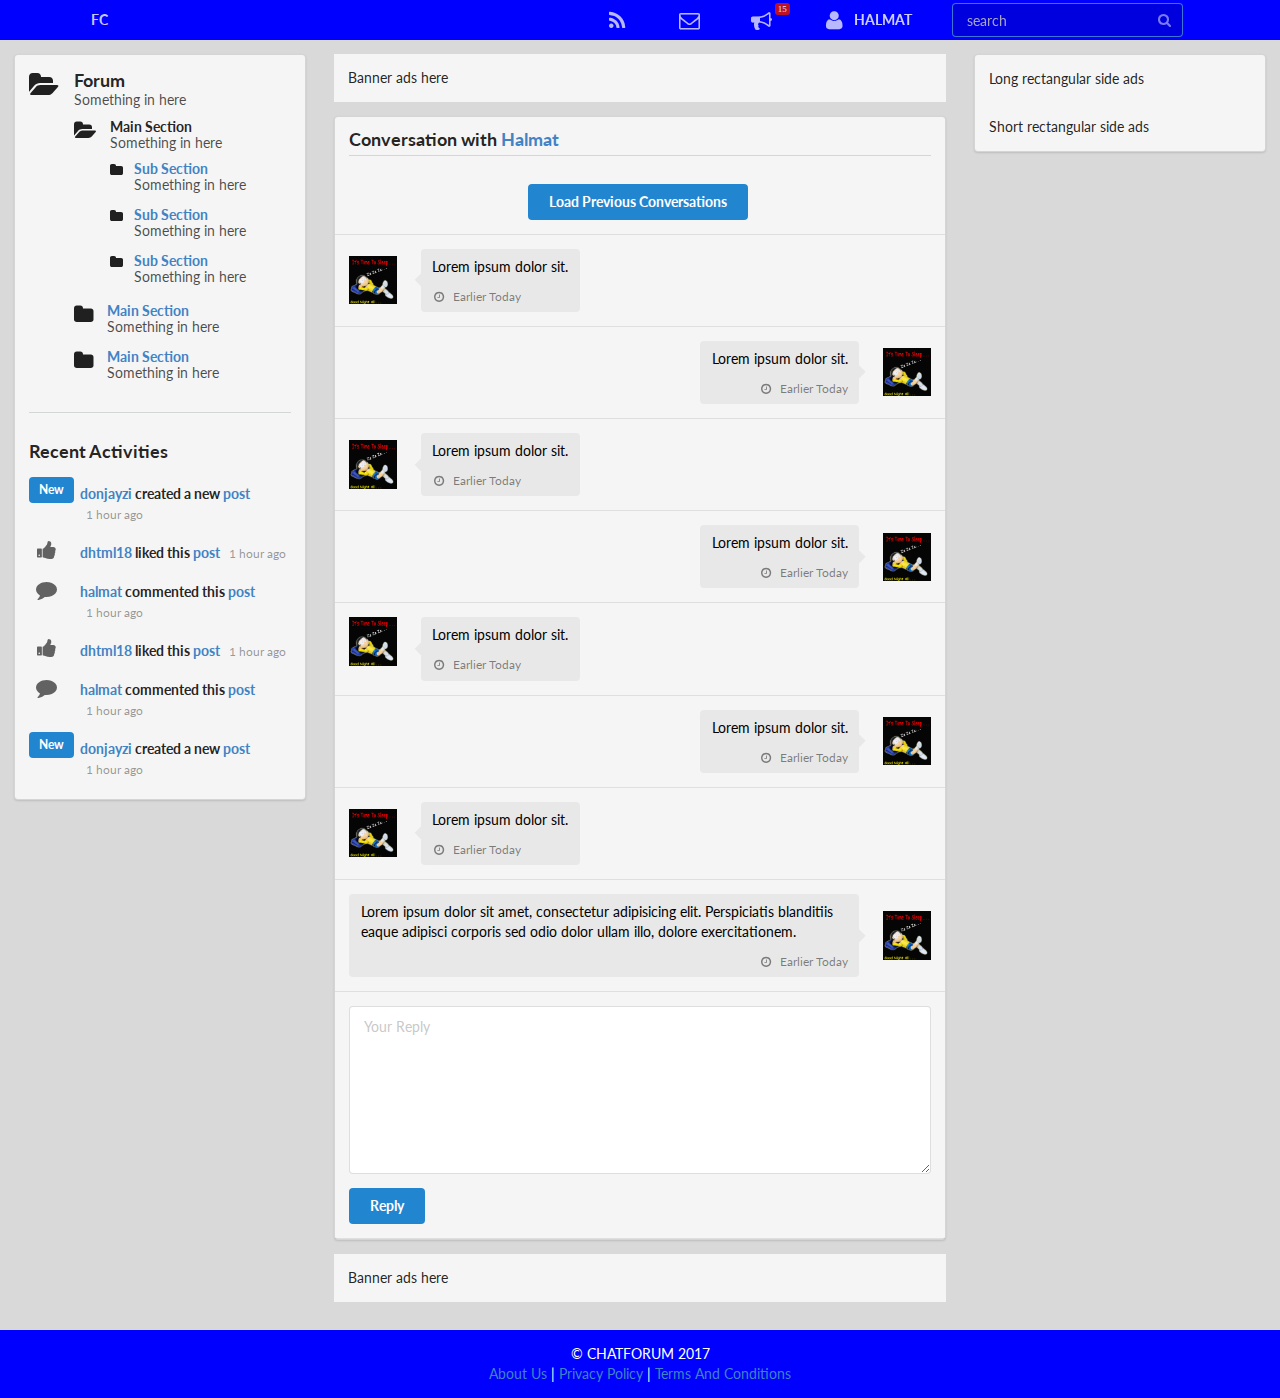
==== message.html @ 0b4eea20 "More Mods" ====
<!DOCTYPE html>
<html lang="en-US">
<head>
    <title>Forum Chat Page</title>
    <meta charset="UTF-8">
    <meta name="viewport" content="width=device-width, initial-scale=1">
    <link href="./assets/Semantic-UI/semantic.min.css" rel="stylesheet">
    <link href="./assets/custom/css/custom.css" rel="stylesheet">
</head>
<body>
<main class="ui container-fluid">
    

    <nav class="ui text menu main-nav mobile-only">
        <div class="ui container">
            <div class="left floated item">
                <a href="#" class="item brand">
                    FC
                </a>
            </div>
            <div class="right icon menu">

                <a href="./index.html" class=" item">
                    <i class="large  feed icon"></i>
                </a>
                <a href="./messages.html" class="active item">
                    <i class="large mail outline icon">
                    </i>

                </a>
                <a href="#" class="item">
                    <i class="large announcement icon">
                        <span class="notification-count">15</span>
                    </i>
                </a>
                <a href="#" class="item">
                    <i class="large user icon"></i>
                    Halmat
                </a>
            </div>
        </div>
    </nav>
    <nav class="ui text menu main-nav computer-only">
        <div class="ui container">
            <div class="left floated item">
                <a href="#" class="item brand">
                    FC
                </a>
            </div>
            <div class="right icon menu">

                <a href="./index.html" class=" item">
                    <i class="large feed icon"></i>
                </a>
                <a href="./messages.html" class="item">
                    <i class="large mail outline icon">
                    </i>

                </a>
                <a href="#" class="item">
                    <i class="large announcement icon">
                        <span class="notification-count">15</span>
                    </i>
                </a>
                <a href="#" class="item">
                    <i class="large user icon"></i>
                    Halmat
                </a>

                <div class="item">
                    <div class="ui icon input">
                        <input type="text" name="search" placeholder="search" class="">
                        <i class="search icon"></i>
                    </div>
                </div>
            </div>
        </div>
    </nav>
    <section class="ui basic segment content-container">

        <section class="ui stackable grid">
            <section class="row">
                <section class="four wide computer only column">

                    <div class="ui segment segment-bg">
                        <div class="ui grid">
                            <div class="row">
                                <div class="column">

                                    <div class="ui list">
                                        <div class="item">
                                            <i class="ui open folder big icon"></i>
                                            <div class="content">
                                                <h3 class="ui header">
                                                    Forum
                                                </h3>
                                                <div class="description"> Something in here</div>
                                                <!--Under Forum For Main Sections-->
                                                <div class="list">
                                                    <div class="item">
                                                        <i class="ui large open folder icon"></i>
                                                        <div class="content">
                                                            <div class="header">Main Section</div>
                                                            <div class="description"> Something in here</div>

                                                            <!--Under Main Section for Subsection-->
                                                            <div class="list">
                                                                <div class="item">
                                                                    <i class="ui folder icon"></i>
                                                                    <div class="content">
                                                                        <div class="header"><a href="#">Sub Section</a>
                                                                        </div>
                                                                        <div class="description"> Something in here
                                                                        </div>

                                                                    </div>
                                                                </div>
                                                            </div>

                                                            <div class="list">
                                                                <div class="item">
                                                                    <i class="ui folder icon"></i>
                                                                    <div class="content">
                                                                        <div class="header"><a href="#">Sub Section</a>
                                                                        </div>
                                                                        <div class="description"> Something in here
                                                                        </div>

                                                                    </div>
                                                                </div>
                                                            </div>

                                                            <div class="list">
                                                                <div class="item">
                                                                    <i class="ui folder icon"></i>
                                                                    <div class="content">
                                                                        <div class="header"><a href="#">Sub Section</a>
                                                                        </div>
                                                                        <div class="description"> Something in here
                                                                        </div>

                                                                    </div>
                                                                </div>
                                                            </div>

                                                            <!--Ends Under Main Section-->


                                                        </div>
                                                    </div>
                                                </div>

                                                <div class="list">
                                                    <div class="item">
                                                        <i class="ui large folder icon"></i>
                                                        <div class="content">
                                                            <div class="header"><a href="">Main Section</a></div>
                                                            <div class="description"> Something in here</div>


                                                            <!--Ends Under Main Section-->


                                                        </div>
                                                    </div>
                                                </div>

                                                <div class="list">
                                                    <div class="item">
                                                        <i class="ui large folder icon"></i>
                                                        <div class="content">
                                                            <div class="header"><a href="">Main Section</a></div>
                                                            <div class="description"> Something in here</div>


                                                            <!--Ends Under Main Section-->


                                                        </div>
                                                    </div>
                                                </div>

                                                <!--Ends Under Forum-->

                                            </div>

                                        </div>
                                    </div>
                                </div>
                            </div>
                            <div class="ui divider"></div>
                            <div class="row">
                                <div class="column">
                                    <h3 class="ui header">
                                        Recent Activities
                                    </h3>

                                    <div class="ui feed">
                                        <div class="event">
                                            <div class="small label">
                                                <div class="ui blue label">
                                                    New
                                                </div>
                                            </div>
                                            <div class="content">
                                                <div class="summary"><a href="" class="user">donjayzi</a> created a new <a
                                                        href="">post</a>
                                                    <div class="date">1 hour ago</div>
                                                </div>
                                            </div>
                                        </div>
                                        <div class="event">
                                            <div class="small label"><i class="ui thumbs up icon"></i></div>
                                            <div class="content">

                                                <div class="summary"><a href="" class="user">dhtml18</a> liked this <a
                                                        href="">post</a>
                                                    <div class="date">1 hour ago</div>
                                                </div>
                                            </div>
                                        </div>
                                        <div class="event">
                                            <div class="small label"><i class="ui comment icon"></i></div>
                                            <div class="content">
                                                <div class="summary"><a href="" class="user">halmat</a> commented this <a
                                                        href="">post</a>
                                                    <div class="date">1 hour ago</div>
                                                </div>
                                            </div>
                                        </div>
                                        <div class="event">
                                            <div class="small label"><i class="ui thumbs up icon"></i></div>
                                            <div class="content">

                                                <div class="summary"><a href="" class="user">dhtml18</a> liked this <a
                                                        href="">post</a>
                                                    <div class="date">1 hour ago</div>
                                                </div>
                                            </div>
                                        </div>
                                        <div class="event">
                                            <div class="small label"><i class="ui comment icon"></i></div>
                                            <div class="content">
                                                <div class="summary"><a href="" class="user">halmat</a> commented this <a
                                                        href="">post</a>
                                                    <div class="date">1 hour ago</div>
                                                </div>
                                            </div>
                                        </div>
                                        <div class="event">
                                            <div class="small label">
                                                <div class="ui blue label">
                                                    New
                                                </div>
                                            </div>
                                            <div class="content">
                                                <div class="summary"><a href="" class="user">donjayzi</a> created a new <a
                                                        href="">post</a>
                                                    <div class="date">1 hour ago</div>
                                                </div>
                                            </div>
                                        </div>
                                    </div>
                                </div>
                            </div>
                        </div>
                    </div>


                </section>
                <section class="eight wide computer sixteen wide mobile sixteen wide tablet column">
                    
                    <div class="ui basic segment segment-bg">
                        Banner ads here
                     </div>

                    <div class="ui segment chat-container segment-bg">
                        <div class="ui grid">
                            <div class="row">
                                <div class="column">
                                    <div class="ui dividing header">
                                        Conversation with <a href="./profile.html">Halmat</a>
                                    </div>
                                </div>
                            </div>
                            <div class="row more-button"> 
                                <div class="center aligned column">
                                    <div class="ui blue button">Load Previous Conversations</div>
                                </div>
                            </div>
                            <div class="middle aligned row">
                                <div class="three wide mobile two wide tablet two wide computer center aligned column">
                                    <img src="./assets/img/test.gif" alt="" class="ui small image">
                                </div>

                                <div style="padding-left: 0 !important" class="thirteen wide mobile fourteen wide tablet fourteen wide computer column">
                                    <div class="ui left pointing label">
    
                                        <p class="text">
                                            Lorem ipsum dolor sit.    
                                        </p>

                                        <div class="metadata">
                                            <i class="ui time icon"></i>
                                            Earlier Today
                                        </div>
                                    </div>
                                </div>
                            </div>
                            <div class="middle aligned row">

                                <div style="padding-right: 0 !important" class="thirteen wide mobile fourteen wide tablet fourteen wide computer right aligned column">
                                    <div class="ui right pointing label">
                                        <p class="text">
                                            Lorem ipsum dolor sit.    
                                        </p>

                                        <div class="metadata">
                                            <i class="ui time icon"></i>
                                            Earlier Today
                                        </div>
                                    </div>
                                </div>

                                <div class="three wide mobile two wide tablet two wide computer center aligned column">
                                    <img src="./assets/img/test.gif" alt="" class="ui small image">
                                </div>
                            </div>
                            <div class="middle aligned row">
                                <div class="three wide mobile two wide tablet two wide computer center aligned column">
                                    <img src="./assets/img/test.gif" alt="" class="ui small image">
                                </div>

                                <div style="padding-left: 0 !important" class="thirteen wide mobile fourteen wide tablet fourteen wide computer column">
                                    <div class="ui left pointing label">
                                        <p class="text">
                                            Lorem ipsum dolor sit.    
                                        </p>

                                        <div class="metadata">
                                            <i class="ui time icon"></i>
                                            Earlier Today
                                        </div>
                                    </div>
                                </div>
                            </div>
                            <div class="middle aligned row">

                                <div style="padding-right: 0 !important" class="thirteen wide mobile fourteen wide tablet fourteen wide computer right aligned column">
                                    <div class="ui right pointing label">
                                        <p class="text">
                                            Lorem ipsum dolor sit.    
                                        </p>

                                        <div class="metadata">
                                            <i class="ui time icon"></i>
                                            Earlier Today
                                        </div>
                                    </div>
                                </div>

                                <div class="three wide mobile two wide tablet two wide computer center aligned column">
                                    <img src="./assets/img/test.gif" alt="" class="ui small image">
                                </div>
                            </div>
                            <div class="row">
                                <div class="three wide mobile two wide tablet two wide computer center aligned column">
                                    <img src="./assets/img/test.gif" alt="" class="ui small image">
                                </div>

                                <div style="padding-left: 0 !important" class="thirteen wide mobile fourteen wide tablet fourteen wide computer column">
                                    <div class="ui left pointing label">
                                        <p class="text">
                                            Lorem ipsum dolor sit.    
                                        </p>

                                        <div class="metadata">
                                            <i class="ui time icon"></i>
                                            Earlier Today
                                        </div>
                                    </div>
                                </div>
                            </div>
                            <div class="middle aligned row">

                                <div style="padding-right: 0 !important" class="thirteen wide mobile fourteen wide tablet fourteen wide computer right aligned column">
                                    <div class="ui right pointing label">
                                        <p class="text">
                                            Lorem ipsum dolor sit.    
                                        </p>

                                        <div class="metadata">
                                            <i class="ui time icon"></i>
                                            Earlier Today
                                        </div>
                                    </div>
                                </div>

                                <div class="three wide mobile two wide tablet two wide computer center aligned column">
                                    <img src="./assets/img/test.gif" alt="" class="ui small image">
                                </div>
                            </div>
                            <div class="middle aligned row">
                                <div class="three wide mobile two wide tablet two wide computer center aligned column">
                                    <img src="./assets/img/test.gif" alt="" class="ui small image">
                                </div>

                                <div style="padding-left: 0 !important" class="thirteen wide mobile fourteen wide tablet fourteen wide computer column">
                                    <div class="ui left pointing label">
                                        <p class="text">
                                            Lorem ipsum dolor sit.    
                                        </p>

                                        <div class="metadata">
                                            <i class="ui time icon"></i>
                                            Earlier Today
                                        </div>
                                    </div>
                                </div>
                            </div>
                            <div class="middle aligned row">

                                <div style="padding-right: 0 !important" class="thirteen wide mobile fourteen wide tablet fourteen wide computer right aligned column">
                                    <div class="ui right pointing label">
                                        <p class="text">
                                            Lorem ipsum dolor sit amet, consectetur adipisicing elit. Perspiciatis blanditiis eaque adipisci corporis sed odio dolor ullam illo, dolore exercitationem.
                                        </p>
                                        <div class="metadata">
                                            <i class="ui time icon"></i>
                                            Earlier Today
                                        </div>
                                    </div>
                                </div>

                                <div class="three wide mobile two wide tablet two wide computer center aligned column">
                                    <img src="./assets/img/test.gif" alt="" class="ui small image">
                                </div>
                            </div>
                            


                            <div class="row">
                                <div class="column">
                                    <form action="" class="ui reply form">
                                        <div class="field">
                                            <textarea placeholder="Your Reply"></textarea>
                                        </div>
                                        <button type="submit" class="ui primary button">Reply</button>
                                    </form>
                                </div>
                            </div>
                        </div>
                    </div>
                    
                    <div class="ui basic segment segment-bg lower-banner">
                        Banner ads here
                    </div>

                    <div class="ui segment segment-bg mobile-only related-favorite">
                        <div class="ui stackable grid">
                            
                            <div class="row">
                                <div class="column">
                                    <h3 class="ui header">
                                        Recent Activities
                                    </h3>

                                    <div class="ui feed">
                                        <div class="event">
                                            <div class="small label">
                                                <div class="ui blue label">
                                                    New
                                                </div>
                                            </div>
                                            <div class="content">
                                                <div class="summary"><a href="" class="user">donjayzi</a> created a new <a
                                                        href="">post</a>
                                                    <div class="date">1 hour ago</div>
                                                </div>
                                            </div>
                                        </div>
                                        <div class="event">
                                            <div class="small label"><i class="ui thumbs up icon"></i></div>
                                            <div class="content">

                                                <div class="summary"><a href="" class="user">dhtml18</a> liked this <a
                                                        href="">post</a>
                                                    <div class="date">1 hour ago</div>
                                                </div>
                                            </div>
                                        </div>
                                        <div class="event">
                                            <div class="small label">
                                            <i class="ui reply icon"></i></div>
                                            <div class="content">

                                                <div class="summary"><a href="" class="user">dhtml18</a> replied <a
                                                        href="">a comment</a>
                                                    <div class="date">1 hour ago</div>
                                                </div>
                                            </div>
                                        </div>
                                        <div class="event">
                                            <div class="small label"><i class="ui comment icon"></i></div>
                                            <div class="content">
                                                <div class="summary"><a href="" class="user">halmat</a> commented this <a
                                                        href="">post</a>
                                                    <div class="date">1 hour ago</div>
                                                </div>
                                            </div>
                                        </div>
                                        <div class="event">
                                            <div class="small label"><i class="ui thumbs up icon"></i></div>
                                            <div class="content">

                                                <div class="summary"><a href="" class="user">dhtml18</a> liked this <a
                                                        href="">post</a>
                                                    <div class="date">1 hour ago</div>
                                                </div>
                                            </div>
                                        </div>
                                        <div class="event">
                                            <div class="small label"><i class="ui comment icon"></i></div>
                                            <div class="content">
                                                <div class="summary"><a href="" class="user">halmat</a> commented this <a
                                                        href="">post</a>
                                                    <div class="date">1 hour ago</div>
                                                </div>
                                            </div>
                                        </div>
                                        <div class="event">
                                            <div class="small label">
                                                <div class="ui blue label">
                                                    New
                                                </div>
                                            </div>
                                            <div class="content">
                                                <div class="summary"><a href="" class="user">donjayzi</a> created a new <a
                                                        href="">post</a>
                                                    <div class="date">1 hour ago</div>
                                                </div>
                                            </div>
                                        </div>
                                    </div>
                                </div>
                            </div>
                        </div>
                    </div>
                    
                </section>
                <section class="four wide computer only column">
                    <div class="ui segment segment-bg">
                        <div class="ui grid">

                            <div class="row">
                                <div class="column">
                                    Long rectangular side ads
                                </div>
                            </div>

                            <div class="row">
                                <div class="column">
                                    Short rectangular side ads
                                </div>
                            </div>

                        </div>
                    </div>
                </section>
            </section>
        </section>
    </section>
</main>

<footer>
    <div class="ui grid">
        <div class="row">
            <div class="center aligned column">
                &copy; CHATFORUM 2017
                <br />
                <a href="#">About Us</a> | 
                <a href="#">Privacy Policy</a> | 
                <a href="#">Terms And Conditions</a>
            </div>
        </div>
    </div>
</footer>

<script src="./assets/custom/js/jquery-3.1.1.min.js"></script>
<script src="./assets/Semantic-UI/semantic.min.js"></script>
<script src="./assets/custom/js/custom.js"></script>
</body>
</html>
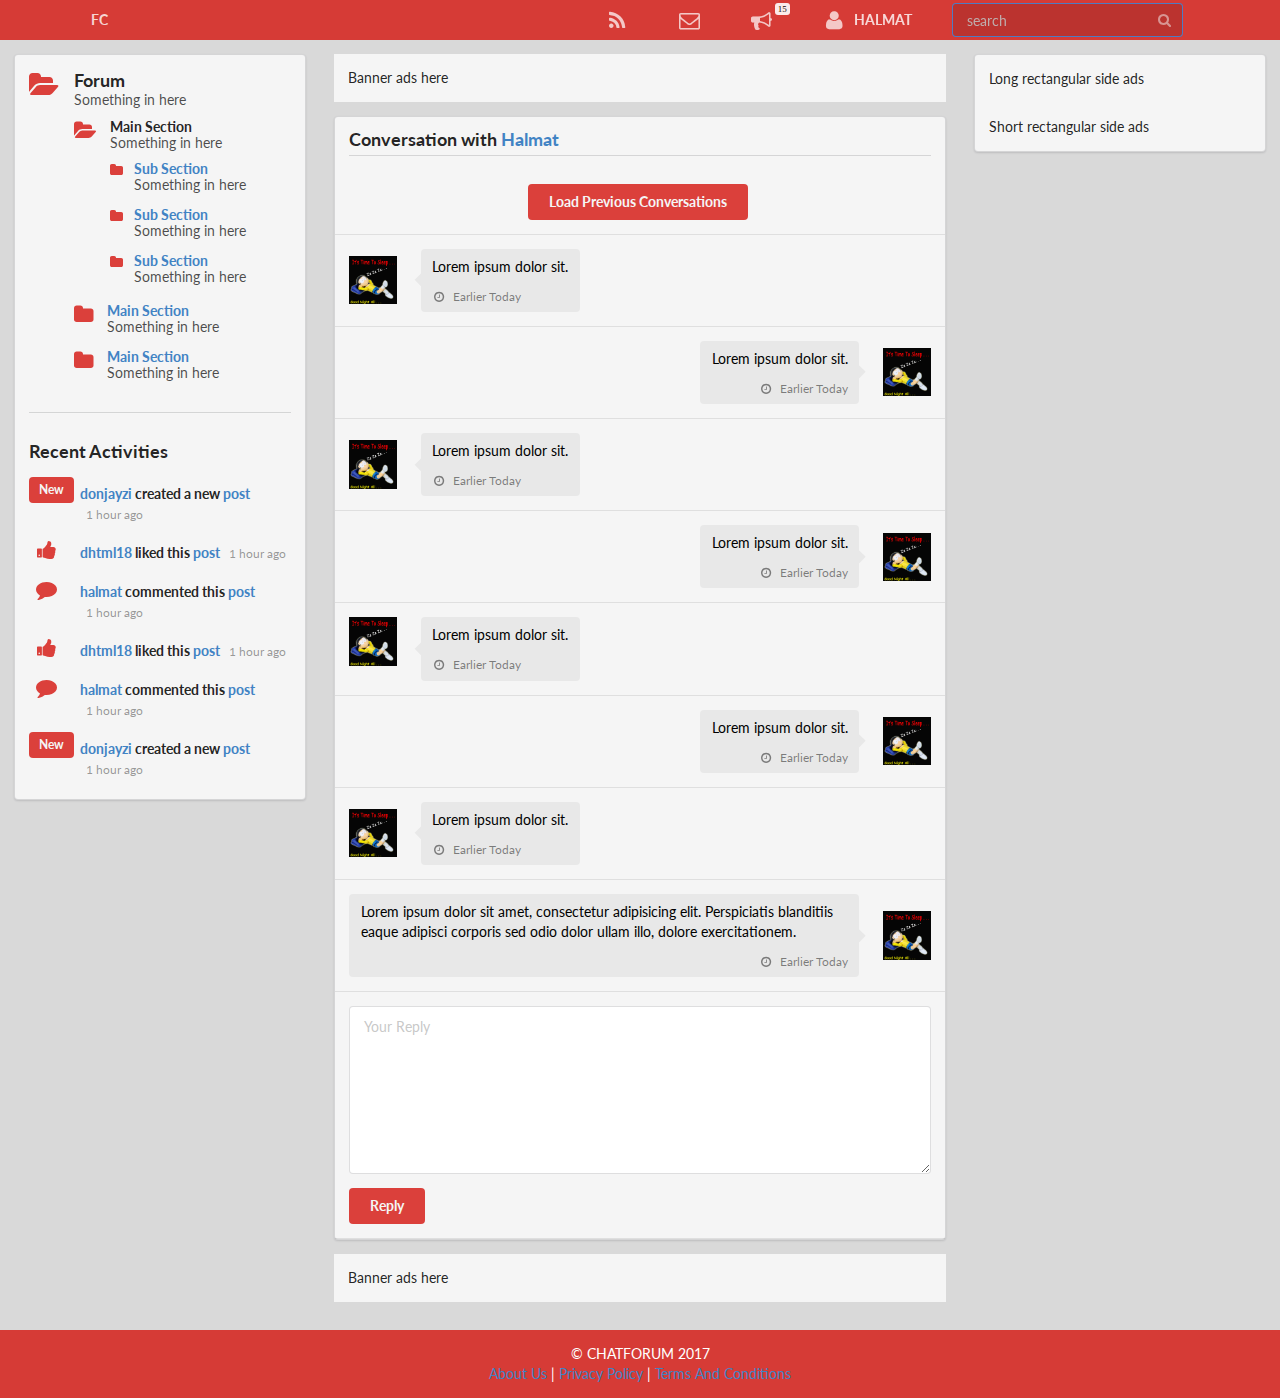
==== commit 01f84d23: "mods" ====
--- a/message.html
+++ b/message.html
@@ -198,7 +198,7 @@
                                     <div class="ui feed">
                                         <div class="event">
                                             <div class="small label">
-                                                <div class="ui blue label">
+                                                <div class="ui label">
                                                     New
                                                 </div>
                                             </div>
@@ -249,7 +249,7 @@
                                         </div>
                                         <div class="event">
                                             <div class="small label">
-                                                <div class="ui blue label">
+                                                <div class="ui label">
                                                     New
                                                 </div>
                                             </div>
@@ -285,7 +285,7 @@
                             </div>
                             <div class="row more-button"> 
                                 <div class="center aligned column">
-                                    <div class="ui blue button">Load Previous Conversations</div>
+                                    <div class="ui button btn-color">Load Previous Conversations</div>
                                 </div>
                             </div>
                             <div class="middle aligned row">
@@ -445,7 +445,7 @@
                                         <div class="field">
                                             <textarea placeholder="Your Reply"></textarea>
                                         </div>
-                                        <button type="submit" class="ui primary button">Reply</button>
+                                        <button type="submit" class="ui button btn-color">Reply</button>
                                     </form>
                                 </div>
                             </div>
@@ -468,7 +468,7 @@
                                     <div class="ui feed">
                                         <div class="event">
                                             <div class="small label">
-                                                <div class="ui blue label">
+                                                <div class="ui label">
                                                     New
                                                 </div>
                                             </div>
@@ -530,7 +530,7 @@
                                         </div>
                                         <div class="event">
                                             <div class="small label">
-                                                <div class="ui blue label">
+                                                <div class="ui label">
                                                     New
                                                 </div>
                                             </div>
--- a/assets/custom/css/custom.css
+++ b/assets/custom/css/custom.css
@@ -5,7 +5,7 @@
 .ui.menu.main-nav {
     margin: 0;
     /*background: rgba(37,46,48, .9);*/
-    background: blue;
+    background: rgba(212, 19, 13, .8);
 }
 
 
@@ -30,8 +30,9 @@
 }
 
 .main-nav .right.icon.menu .item .notification-count {
-    background: rgba(212, 19, 13, 1);
-    color: #fff;
+    /*background: rgba(212, 19, 13, 1);*/
+    background: #fff;
+    color: #000;
     border-radius: 3px;
     padding: 1px 3px;
     font: 9px Verdana;
@@ -81,6 +82,14 @@
     padding: 0px;
 }
 
+.ui.forum-card h3 {
+    margin-top: .3rem;
+}
+
+.ui.forum-card .ui.grid .row{
+    padding-top: 0px; 
+}
+
 .card-post-title:hover, .breadcrumb.section-indicator a.section:hover {
     color: rgba( 64, 131, 202, .9);
 }
@@ -93,9 +102,13 @@
     color: rgba(0, 0, 0, .55);
 }
 
-.post-time, .post-views {
+.post-content {
+    color: rgba(0, 0, 0, .7)
+}
+
+.post-time, .post-views, .post-section-mobile, .ui.breadcrumb.section-indicator a, .section-indicator .active  {
     color: rgba(0, 0, 0, .50);
-    font-size: .85rem;
+    font-size: .8rem;
 }
 .ui.forum-card .personal.quote:before {
     content: '"';
@@ -112,9 +125,8 @@
 }
 
 .card-post-info {
-    border-top: 1.5px solid rgba( 64, 131, 202, .9);
+    margin-top: .5rem;
     /*color: rgba( 64, 131, 202, .9);*/
-    border-bottom: 1.5px solid rgba( 64, 131, 202, .35);
 }
 
 #chatLabel {
@@ -122,7 +134,7 @@
 }
 
 .card-post-more-info {
-    border-top: 1.5px solid rgba( 64, 131, 202, .4);
+    /*border-top: 1.5px solid rgba( 64, 131, 202, .4);*/
 }
 
 .section-indicator {
@@ -140,6 +152,21 @@
     font-size: .85rem;
 }
 
+.ui.btn-color, .ui.feed .ui.label {
+    background-color: rgba(212, 19, 13, .8);
+    color: whitesmoke;
+}
+
+.ui.feed .event .small.label i, .ui.list .ui.icon {
+    color: rgba(212, 19, 13, .8);
+}
+
+
+
+.ui.btn-color:hover{
+    background: rgba(212, 19, 13, .7);
+    color: whitesmoke;
+}
 /* For screen above 992px*/
 @media (min-width:992px) {
 
@@ -155,11 +182,10 @@
 
 
     .row.msg {
-        cursor: pointer;
     }
 
     .row.msg:hover {
-        background-color: rgba( 0, 128, 128, .085);
+        background-color: rgba(212, 19, 13, .025);;
     }
 
     .main-nav .right.icon.menu .item {
@@ -203,21 +229,21 @@
 
 footer {
     margin-top: 1rem;
-    background: blue;
+    background: rgba(212, 19, 13, .8);
     color: #FFF;
 }
 
 /* For Messages */
 
 .row.msg {
-    border-top: 1px solid rgba( 64, 131, 202, .9);
+    border-top: 1px solid rgba(212, 19, 13, .8);;
 
 }
 
 .row.msg h4.ui.header.name {
     margin: 0;
     margin-bottom: .3rem;
-    border-bottom: .5px solid rgba( 64, 131, 202, .35);
+    /*border-bottom: .5px solid rgba( 64, 131, 202, .35);*/
     padding-bottom: .5rem;
 }
 
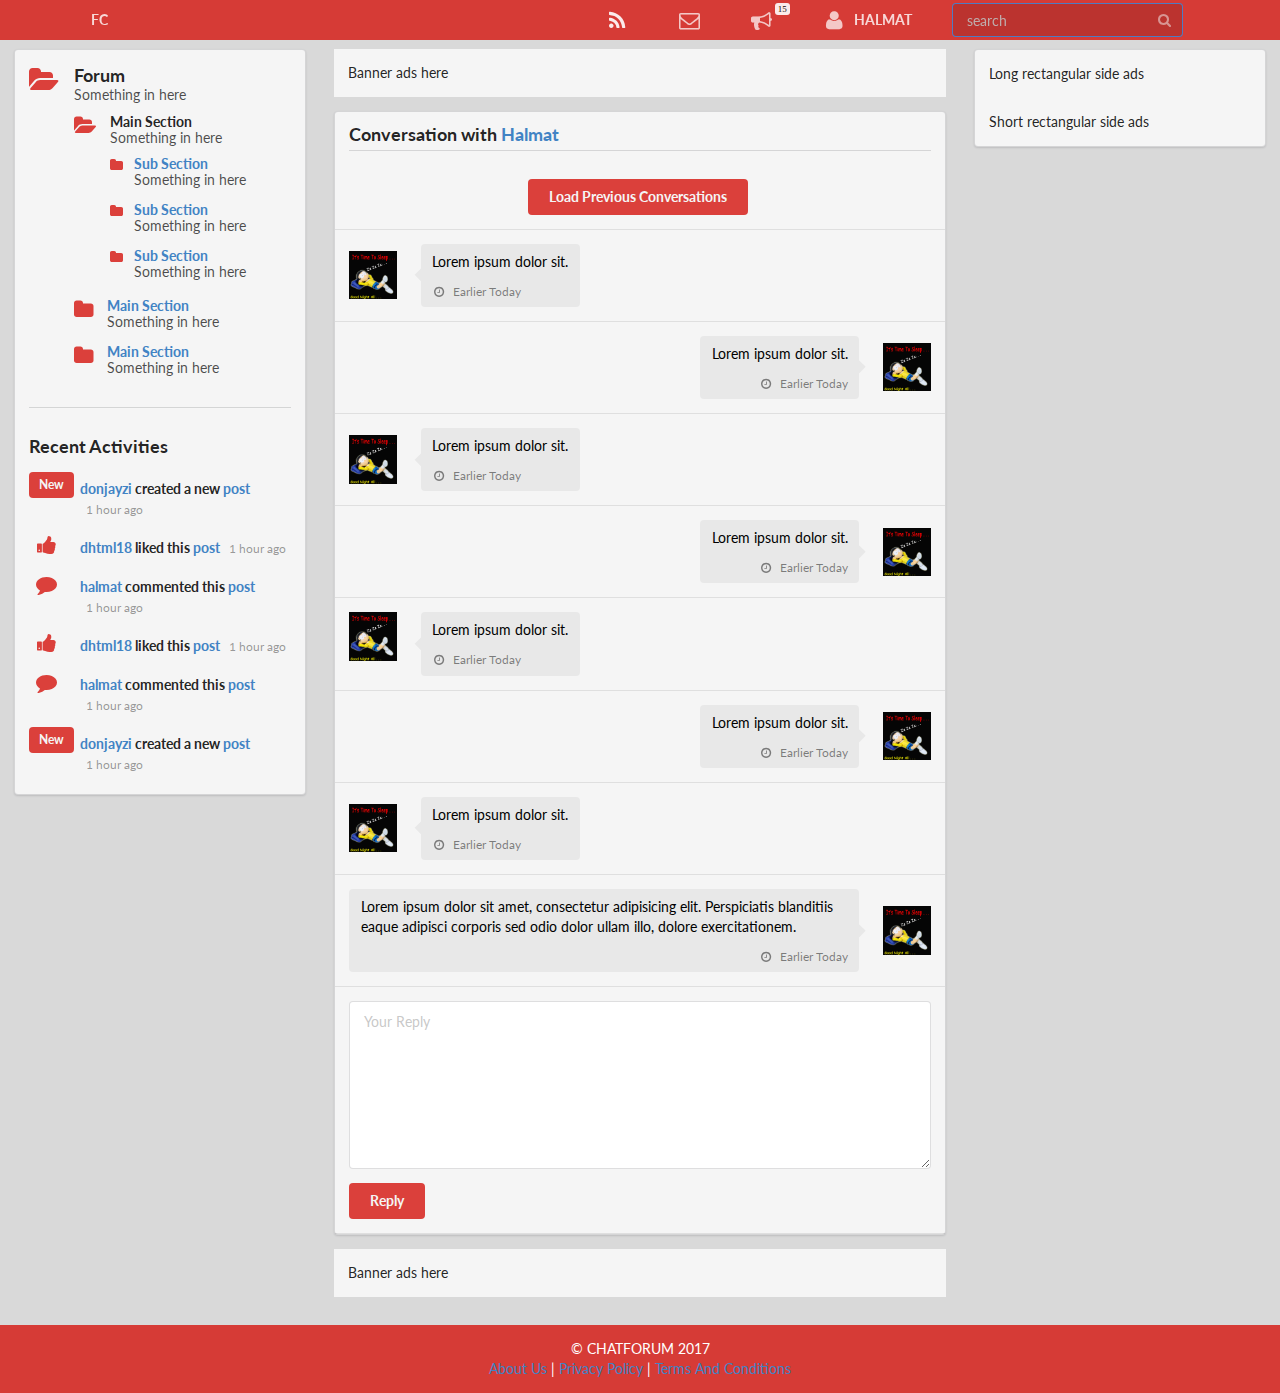
==== commit 503ecb50: "Navbar fixed" ====
--- a/message.html
+++ b/message.html
@@ -7,11 +7,12 @@
     <link href="./assets/Semantic-UI/semantic.min.css" rel="stylesheet">
     <link href="./assets/custom/css/custom.css" rel="stylesheet">
 </head>
-<body>
+<body></body>
+
 <main class="ui container-fluid">
     
 
-    <nav class="ui text menu main-nav mobile-only">
+    <nav class="ui text top fixed menu main-nav mobile-only">
         <div class="ui container">
             <div class="left floated item">
                 <a href="#" class="item brand">
@@ -21,14 +22,14 @@
             <div class="right icon menu">
 
                 <a href="./index.html" class=" item">
-                    <i class="large  feed icon"></i>
-                </a>
-                <a href="./messages.html" class="active item">
+                    <i class="large inverted feed icon"></i>
+                </a>
+                <a href="./messages.html" class="item">
                     <i class="large mail outline icon">
                     </i>
 
                 </a>
-                <a href="#" class="item">
+                <a href="./notification.html" class="item">
                     <i class="large announcement icon">
                         <span class="notification-count">15</span>
                     </i>
@@ -40,7 +41,7 @@
             </div>
         </div>
     </nav>
-    <nav class="ui text menu main-nav computer-only">
+    <nav class="ui text top fixed menu main-nav computer-only">
         <div class="ui container">
             <div class="left floated item">
                 <a href="#" class="item brand">
@@ -50,7 +51,7 @@
             <div class="right icon menu">
 
                 <a href="./index.html" class=" item">
-                    <i class="large feed icon"></i>
+                    <i class="large inverted feed icon"></i>
                 </a>
                 <a href="./messages.html" class="item">
                     <i class="large mail outline icon">
@@ -58,9 +59,64 @@
 
                 </a>
                 <a href="#" class="item">
-                    <i class="large announcement icon">
+                    <i class="large announcement icon" 
+                        data-html='
+                        <div class="ui relaxed divided list">
+                            <div class="item">
+                                <i class="thumbs up middle aligned icon"></i>
+                                <div class="content">
+                                <a class="header">Haleem Liked your post</a>
+                                <div class="description">10 mins ago</div>
+                                </div>
+                            </div>
+                            <div class="item">
+                                <i class="reply middle aligned icon"></i>
+                                <div class="content">
+                                <a class="header">dhtml18 replied your comment</a>
+                                <div class="description">22 mins ago</div>
+                                </div>
+                            </div>
+                            <div class="item">
+                                <i class="comment middle aligned icon"></i>
+                                <div class="content">
+                                <a class="header">Haleem Liked your post</a>
+                                <div class="description">10 mins ago</div>
+                                </div>
+                            </div>
+                            <div class="item">
+                                <i class="comment middle aligned icon"></i>
+                                <div class="content">
+                                <a class="header">Haleem Liked your post</a>
+                                <div class="description">10 mins ago</div>
+                                </div>
+                            </div>
+                            <div class="item">
+                                <i class="comment middle aligned icon"></i>
+                                <div class="content">
+                                <a class="header">Haleem Liked your post</a>
+                                <div class="description">10 mins ago</div>
+                                </div>
+                            </div>
+                        </div>'
+                    >
                         <span class="notification-count">15</span>
                     </i>
+                    <div class="ui popup not-popup" data-html="<div class='ui feed'><div class='event'>
+                                <div class='label'>
+                                <img src='./assets/img/test.gif'>
+                                </div>
+                                <div class='content'>
+                                <div class='date'>
+                                    3 days ago
+                                </div>
+                                <div class='summary'>
+                                    You added <a>Jenny Hess</a> to your <a>coworker</a> group.
+                                </div>
+                                </div>
+                            </div>
+                        </div>">
+                        
+                    </div>
                 </a>
                 <a href="#" class="item">
                     <i class="large user icon"></i>
--- a/assets/custom/css/custom.css
+++ b/assets/custom/css/custom.css
@@ -4,7 +4,6 @@
 
 .ui.menu.main-nav {
     margin: 0;
-    /*background: rgba(37,46,48, .9);*/
     background: rgba(212, 19, 13, .8);
 }
 
@@ -56,8 +55,8 @@
 
 
 
-.content-container {
-    margin-top: 0px;
+.ui.basic.segment.content-container {
+    margin-top: 2.5rem;
 }
 .post.box.cont {
     background-color: rgba( 0, 128, 128, .15);
@@ -174,13 +173,6 @@
         display: none !important;
     }
 
-
-    .ui.segment.content-container {
-        margin-top: 0px;
-    }
-
-
-
     .row.msg {
     }
 
@@ -198,6 +190,10 @@
 @media (max-width: 992px) {
     .ui.segment.post.box.cont, .ui.menu.main-nav.computer-only {
         display: none;
+    }
+
+    .ui.segment.mobile-forums-list {
+        margin-top: 1rem;
     }
 
     .ui.segment.content-container {
@@ -273,4 +269,8 @@
     margin-top: .5rem;
     color: rgba(0, 0, 0, .475);
     font-size: .85rem;
+}
+
+.ui.popup {
+    /*background: red;*/
 }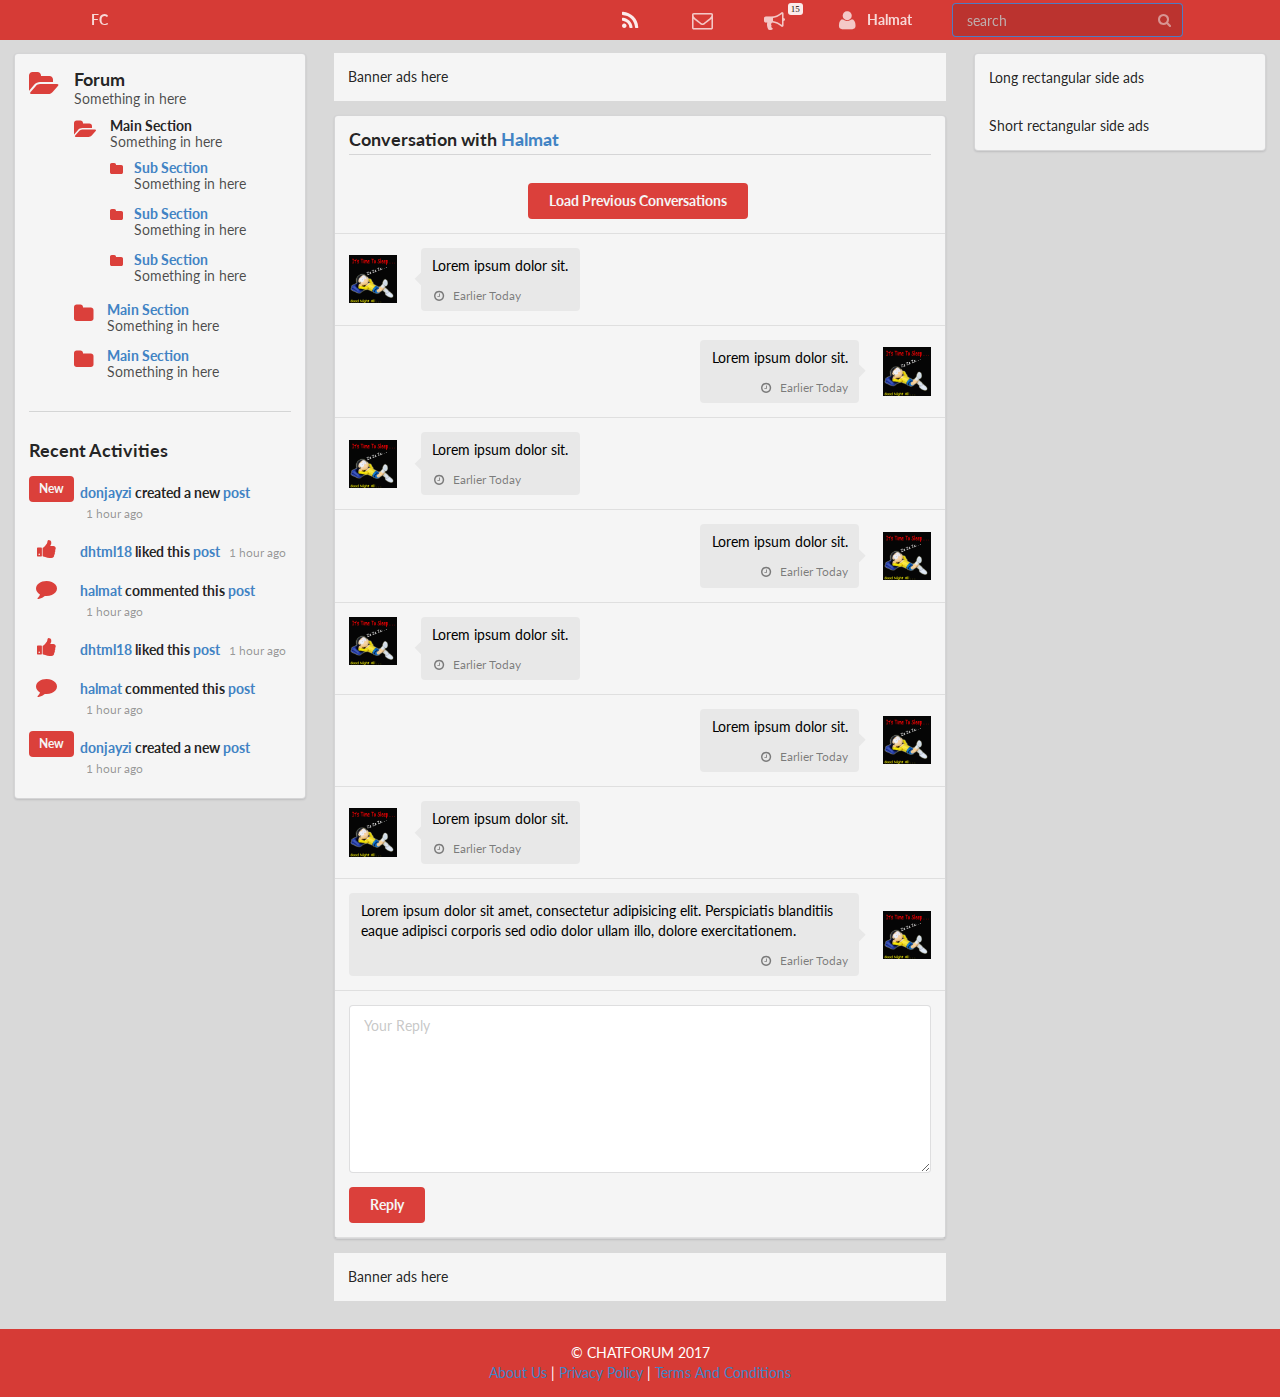
==== commit 5380e005: "more mods" ====
--- a/message.html
+++ b/message.html
@@ -34,7 +34,7 @@
                         <span class="notification-count">15</span>
                     </i>
                 </a>
-                <a href="#" class="item">
+                <a href="./profile.html" class="item">
                     <i class="large user icon"></i>
                     Halmat
                 </a>
@@ -118,7 +118,7 @@
                         
                     </div>
                 </a>
-                <a href="#" class="item">
+                <a href="./profile.html" class="item">
                     <i class="large user icon"></i>
                     Halmat
                 </a>
--- a/assets/custom/css/custom.css
+++ b/assets/custom/css/custom.css
@@ -11,7 +11,7 @@
 .ui.menu.main-nav .item {
     color: rgba(255,255,255, .8);
     font-weight: bold;
-    text-transform: uppercase;
+    text-transform: capitalize;
 }
 
 .ui.menu.main-nav .item:hover, .ui.menu.main-nav .item.active:hover, .ui.menu.main-nav .item i.inverted:hover   {
@@ -53,11 +53,6 @@
 }
 
 
-
-
-.ui.basic.segment.content-container {
-    margin-top: 2.5rem;
-}
 .post.box.cont {
     background-color: rgba( 0, 128, 128, .15);
 }
@@ -160,8 +155,6 @@
     color: rgba(212, 19, 13, .8);
 }
 
-
-
 .ui.btn-color:hover{
     background: rgba(212, 19, 13, .7);
     color: whitesmoke;
@@ -173,6 +166,18 @@
         display: none !important;
     }
 
+
+    .ui.segment.content-container {
+        margin-top: 2.8rem;
+        /*padding-top: 0rem;*/
+    }
+
+    .ui.segment.banner:nth-of-type(1n + 0) {
+        margin-top: 0;
+    }
+
+
+
     .row.msg {
     }
 
@@ -188,17 +193,28 @@
 
 /* For mobile screen below 992px*/
 @media (max-width: 992px) {
-    .ui.segment.post.box.cont, .ui.menu.main-nav.computer-only {
+    .ui.segment.post.box.cont, .ui.menu.main-nav.computer-only, .ui.segment.forum-card.computer-only {
         display: none;
     }
 
-    .ui.segment.mobile-forums-list {
-        margin-top: 1rem;
-    }
-
     .ui.segment.content-container {
-        padding: 0;
-    }
+        padding-top: 2.8rem;
+        
+        padding-left: 0;
+        padding-right: 0;
+    }
+
+    .ui.segment.notification-content-container {
+        padding: 0px;
+        padding-top: 2.5rem 
+    }
+
+    .ui.segment.notification-content-container > .ui.grid > .row > .column {
+        padding-left: 0 !important;
+        padding-right: 0 !important;
+    }
+
+    
 
     section.eight.wide.computer.sixteen.wide.mobile.sixteen.wide.tablet.column {
         padding: 0px !important;
@@ -273,4 +289,25 @@
 
 .ui.popup {
     /*background: red;*/
+}
+
+/* Forum Profile */
+
+.ui.segment.forum-profile .profile-details > h3 {
+    margin-bottom: 0;
+}
+
+.ui.segment.forum-profile .profile-details .username {
+    color: rgba(0, 0, 0, .45);
+    margin-bottom: 1rem;
+}
+
+.ui.segment.forum-profile .profile-details .gender {
+    margin-bottom: .5rem;
+}
+
+
+/* Forums List */ 
+.header#main-section[data-opened='false'] {
+    display: none;
 }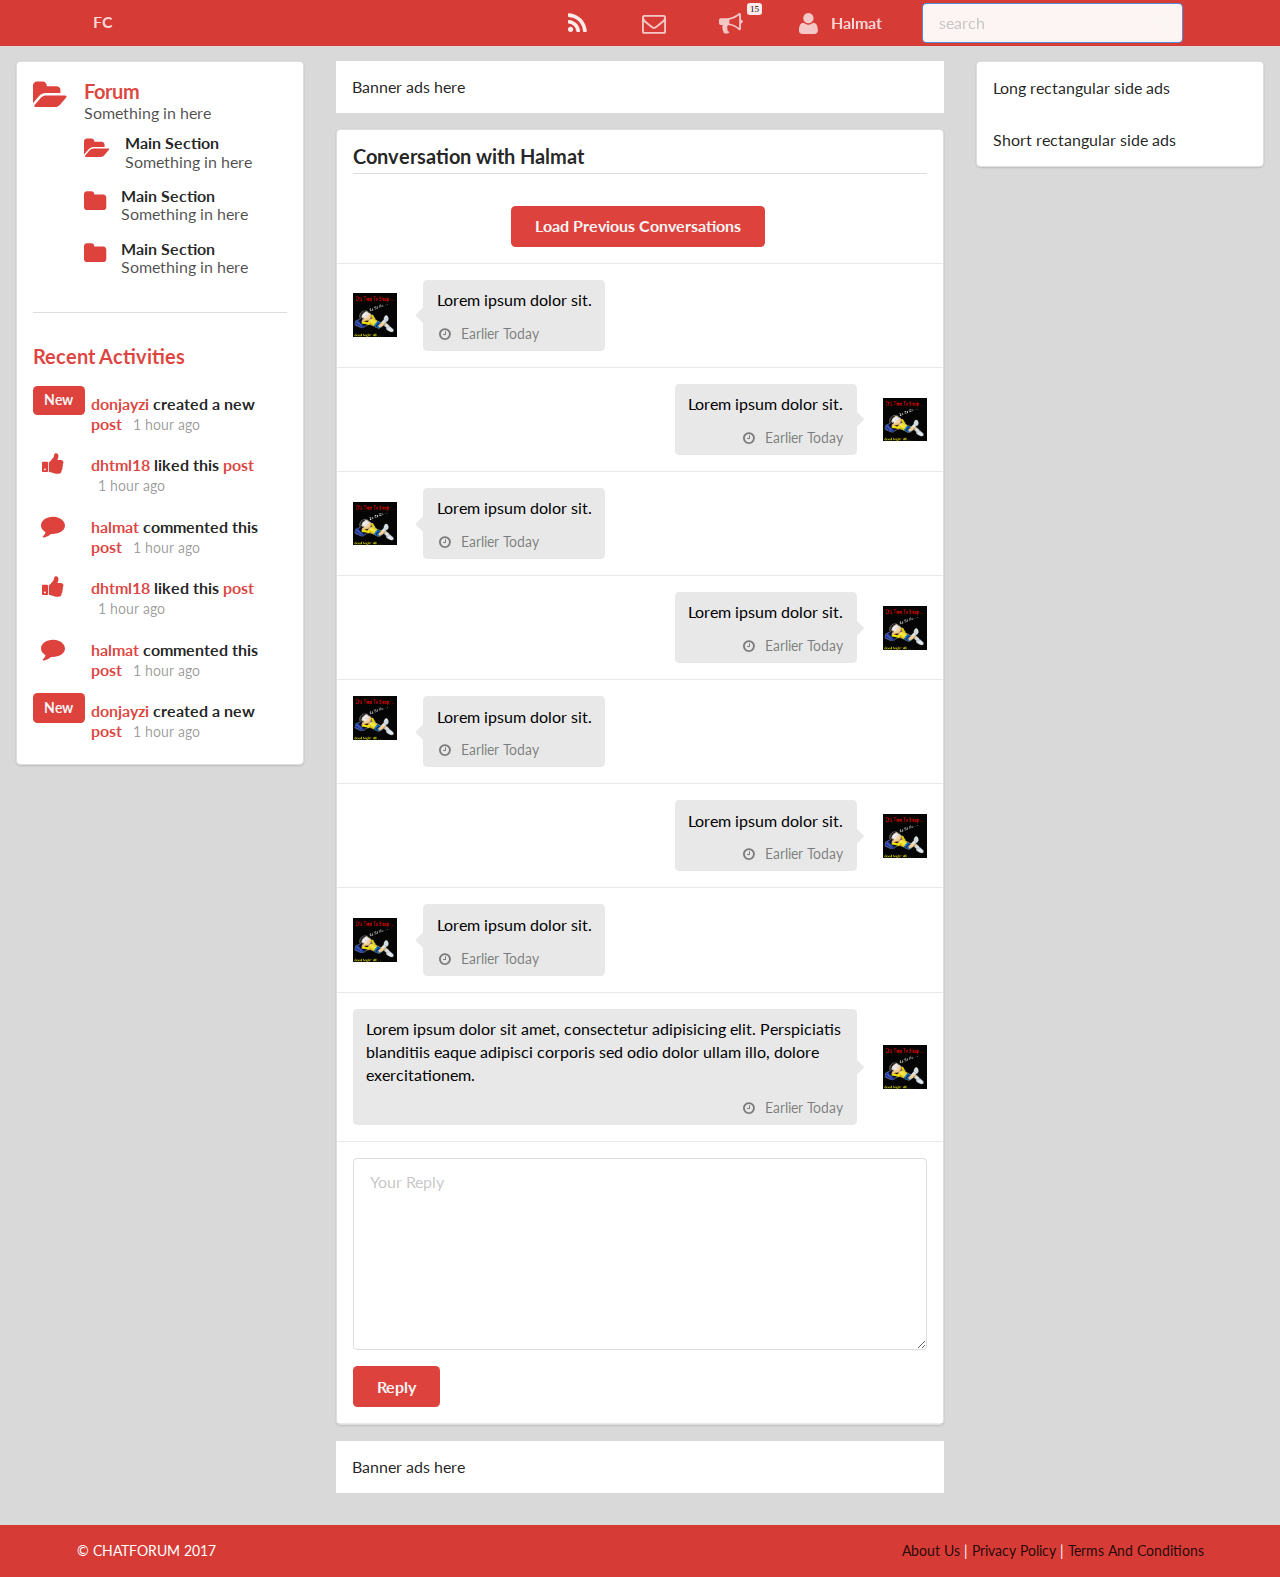
==== commit 81e09eca: "Mods" ====
--- a/message.html
+++ b/message.html
@@ -65,35 +65,35 @@
                             <div class="item">
                                 <i class="thumbs up middle aligned icon"></i>
                                 <div class="content">
-                                <a class="header">Haleem Liked your post</a>
+                                <a class="header header-color" style="color: rgba(212, 19, 13, .8) !important">Haleem Liked your post</a>
                                 <div class="description">10 mins ago</div>
                                 </div>
                             </div>
                             <div class="item">
                                 <i class="reply middle aligned icon"></i>
                                 <div class="content">
-                                <a class="header">dhtml18 replied your comment</a>
+                                <a class="header" style="color: rgba(212, 19, 13, .8) !important">dhtml18 replied your comment</a>
                                 <div class="description">22 mins ago</div>
+                                </div>
+                            </div>
+                            <div class="item">
+                                <i class="comment middle aligned icon"></i>
+                                <div class="content" >
+                                <a class="header" style="color: rgba(212, 19, 13, .8) !important">Haleem Liked your post</a>
+                                <div class="description">10 mins ago</div>
                                 </div>
                             </div>
                             <div class="item">
                                 <i class="comment middle aligned icon"></i>
                                 <div class="content">
-                                <a class="header">Haleem Liked your post</a>
+                                <a class="header" style="color: rgba(212, 19, 13, .8) !important">Haleem Liked your post</a>
                                 <div class="description">10 mins ago</div>
                                 </div>
                             </div>
                             <div class="item">
                                 <i class="comment middle aligned icon"></i>
                                 <div class="content">
-                                <a class="header">Haleem Liked your post</a>
-                                <div class="description">10 mins ago</div>
-                                </div>
-                            </div>
-                            <div class="item">
-                                <i class="comment middle aligned icon"></i>
-                                <div class="content">
-                                <a class="header">Haleem Liked your post</a>
+                                <a class="header" style="color: rgba(212, 19, 13, .8) !important">Haleem Liked your post</a>
                                 <div class="description">10 mins ago</div>
                                 </div>
                             </div>
@@ -147,7 +147,7 @@
                                         <div class="item">
                                             <i class="ui open folder big icon"></i>
                                             <div class="content">
-                                                <h3 class="ui header">
+                                                <h3 class="ui header header-color">
                                                     Forum
                                                 </h3>
                                                 <div class="description"> Something in here</div>
@@ -160,44 +160,7 @@
                                                             <div class="description"> Something in here</div>
 
                                                             <!--Under Main Section for Subsection-->
-                                                            <div class="list">
-                                                                <div class="item">
-                                                                    <i class="ui folder icon"></i>
-                                                                    <div class="content">
-                                                                        <div class="header"><a href="#">Sub Section</a>
-                                                                        </div>
-                                                                        <div class="description"> Something in here
-                                                                        </div>
-
-                                                                    </div>
-                                                                </div>
-                                                            </div>
-
-                                                            <div class="list">
-                                                                <div class="item">
-                                                                    <i class="ui folder icon"></i>
-                                                                    <div class="content">
-                                                                        <div class="header"><a href="#">Sub Section</a>
-                                                                        </div>
-                                                                        <div class="description"> Something in here
-                                                                        </div>
-
-                                                                    </div>
-                                                                </div>
-                                                            </div>
-
-                                                            <div class="list">
-                                                                <div class="item">
-                                                                    <i class="ui folder icon"></i>
-                                                                    <div class="content">
-                                                                        <div class="header"><a href="#">Sub Section</a>
-                                                                        </div>
-                                                                        <div class="description"> Something in here
-                                                                        </div>
-
-                                                                    </div>
-                                                                </div>
-                                                            </div>
+                                                            
 
                                                             <!--Ends Under Main Section-->
 
@@ -247,7 +210,7 @@
                             <div class="ui divider"></div>
                             <div class="row">
                                 <div class="column">
-                                    <h3 class="ui header">
+                                    <h3 class="ui header header-color">
                                         Recent Activities
                                     </h3>
 
@@ -629,14 +592,24 @@
 </main>
 
 <footer>
-    <div class="ui grid">
-        <div class="row">
-            <div class="center aligned column">
+    <div class="ui grid container">
+        <div class="two column computer only row">
+            <div class="left aligned column">
                 &copy; CHATFORUM 2017
-                <br />
-                <a href="#">About Us</a> | 
-                <a href="#">Privacy Policy</a> | 
+            </div>
+            <div class="right aligned column">
+                <a href="#">About Us</a> |
+                <a href="#">Privacy Policy</a> |
                 <a href="#">Terms And Conditions</a>
+            </div>
+        </div>
+        <div class="two column mobile only row">
+            <div class="left aligned column">
+                &copy; CHATFORUM
+            </div>
+            <div class="right aligned column">
+                <a href="#">About Us</a> |
+                <a href="#">Terms</a>
             </div>
         </div>
     </div>
--- a/assets/custom/css/custom.css
+++ b/assets/custom/css/custom.css
@@ -1,7 +1,24 @@
 body {
     background: rgba(0, 0, 0, .15);
 }
-
+html {
+    font-size: 16px;
+    
+}
+ .ui.list.notfs .item a.header {
+    color: rgba(0, 0, 0, .85) !important;
+}
+ .ui.list.notfs .item a.header:hover {
+    color: rgba(0, 0, 0, .95) !important;
+    
+}
+a {
+    color: rgba(0, 0, 0, .85);
+}
+a:hover {
+    color: rgba(0, 0, 0, .95) ;
+    
+}
 .ui.menu.main-nav {
     margin: 0;
     background: rgba(212, 19, 13, .8);
@@ -38,14 +55,14 @@
     position: absolute;
     top: -2px;
     right: 12px;
-    
+
 }
 
 
 .main-nav .right.icon.menu .item > .input > input {
     border: 1px solid rgba( 65, 131, 212, .9);;
-    color: whitesmoke;
-    background: rgba(0,0, 0, .125);
+    background: rgba(255,255,255, .95);
+    color: rgba(0,0, 0, .8);
 }
 
 .main-nav .right.icon.menu .item > .input > i {
@@ -63,7 +80,7 @@
 
 .ui.segment.forum-card, .segment-bg, .ui.segment.segment-bg {
     /*background-color: rgba( 0, 128, 128, .075);*/
-    background: whitesmoke;
+    background: #fff;
 }
 
 
@@ -81,7 +98,7 @@
 }
 
 .ui.forum-card .ui.grid .row{
-    padding-top: 0px; 
+    padding-top: 0px;
 }
 
 .card-post-title:hover, .breadcrumb.section-indicator a.section:hover {
@@ -141,18 +158,33 @@
 
 
 
-.ui.forum-card .card-post-more-info:nth-child(n + 1) {
-    color: rgba(0, 0, 0, .55);
+.ui.forum-card .card-post-more-info:nth-child(n + 1) a {
+    color: rgba(0, 0, 0, .8) !important;
     font-size: .85rem;
+    
+    border: 1px solid rgba(0, 0, 0, .3);
+    border-radius: 10px;
+    padding: .6rem;
+}
+
+.ui.forum-card .card-post-more-info:nth-child(n + 1) a:hover {
+    color: rgba(0, 0, 0, 1) !important;
+    background: whitesmoke;
 }
 
 .ui.btn-color, .ui.feed .ui.label {
     background-color: rgba(212, 19, 13, .8);
     color: whitesmoke;
 }
-
-.ui.feed .event .small.label i, .ui.list .ui.icon {
-    color: rgba(212, 19, 13, .8);
+.comments .author {
+    color: rgba(0, 0, 0, .8) !important;
+    /*font-size: .85rem;*/
+    border: 1px solid rgba(0, 0, 0, .3);
+    border-radius: 10px;
+    padding: .2rem;
+}
+.ui.feed .event .small.label i, .ui.list .ui.icon,.red-icon, .liked, .header-color, .ui.forum-card .name, .message-container .name, .ui.feed a,.ui.relaxed.list .header, .commments .author{
+    color: rgba(212, 19, 13, .8) !important;
 }
 
 .ui.btn-color:hover{
@@ -199,14 +231,14 @@
 
     .ui.segment.content-container {
         padding-top: 2.8rem;
-        
+
         padding-left: 0;
         padding-right: 0;
     }
 
     .ui.segment.notification-content-container {
         padding: 0px;
-        padding-top: 2.5rem 
+        padding-top: 2.5rem
     }
 
     .ui.segment.notification-content-container > .ui.grid > .row > .column {
@@ -214,7 +246,7 @@
         padding-right: 0 !important;
     }
 
-    
+
 
     section.eight.wide.computer.sixteen.wide.mobile.sixteen.wide.tablet.column {
         padding: 0px !important;
@@ -229,7 +261,7 @@
     .ui.segment.lower-banner {
         margin-bottom: 1rem;
     }
-     
+
 }
 
 .ui.list.forum-list {
@@ -307,7 +339,7 @@
 }
 
 
-/* Forums List */ 
+/* Forums List */
 .header#main-section[data-opened='false'] {
     display: none;
-}+}
